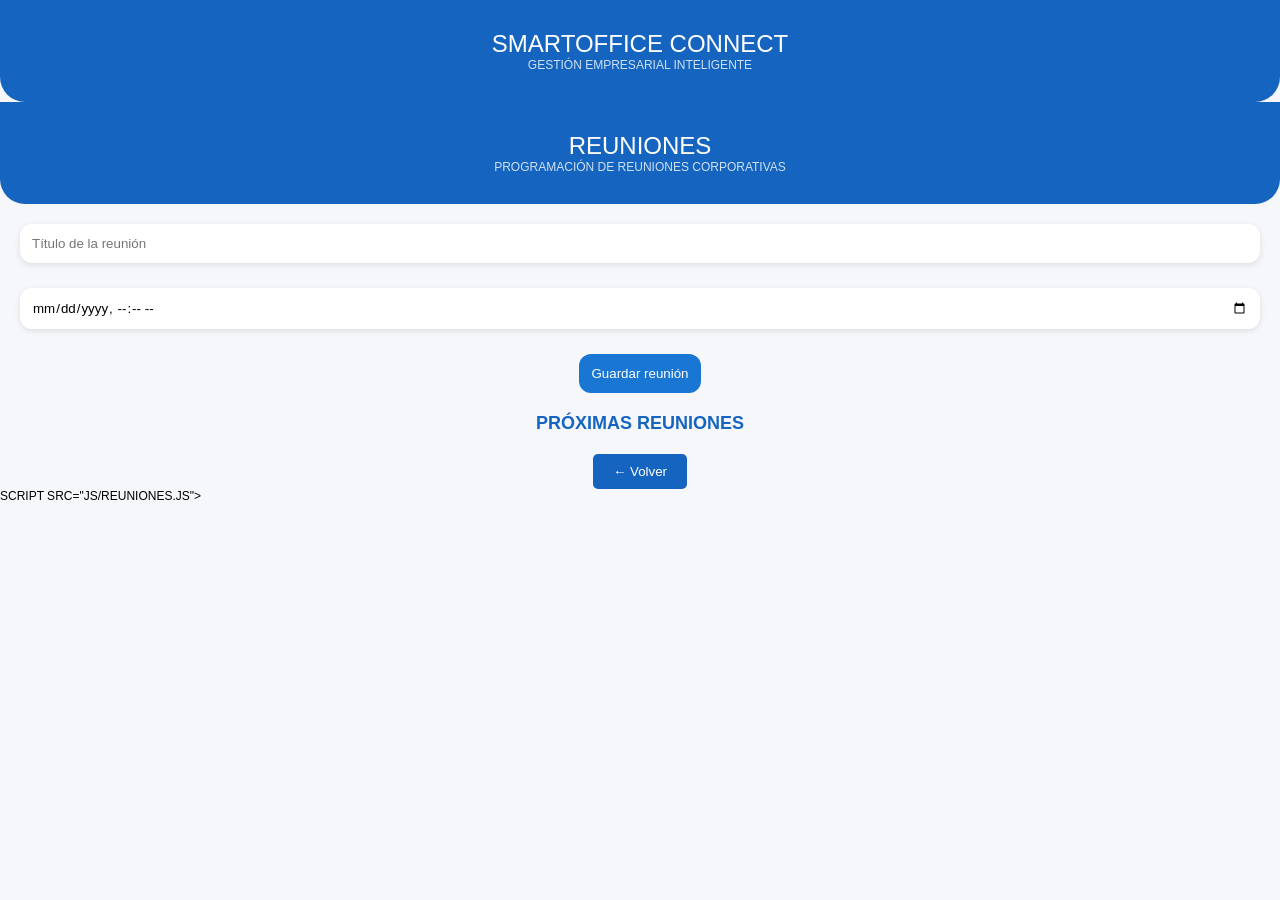
==== www/reuniones.html @ 47fc0c42 "se crea pantalla principal y area de comnicación" ====
<!doctype html>
<!--
    Licensed to the Apache Software Foundation (ASF) under one
    or more contributor license agreements.  See the NOTICE file
    distributed with this work for additional information
    regarding copyright ownership.  The ASF licenses this file
    to you under the Apache License, Version 2.0 (the
    "License"); you may not use this file except in compliance
    with the License.  You may obtain a copy of the License at

    http://www.apache.org/licenses/LICENSE-2.0

    Unless required by applicable law or agreed to in writing,
    software distributed under the License is distributed on an
    "AS IS" BASIS, WITHOUT WARRANTIES OR CONDITIONS OF ANY
     KIND, either express or implied.  See the License for the
    specific language governing permissions and limitations
    under the License.
-->
<html>
  <head>
    <meta charset="utf-8" />
    <!--
        Customize this policy to fit your own app's needs. For more guidance, please refer to the docs:
            https://cordova.apache.org/docs/en/latest/
        Some notes:
            * https://ssl.gstatic.com is required only on Android and is needed for TalkBack to function properly
            * Disables use of inline scripts in order to mitigate risk of XSS vulnerabilities. To change this:
                * Enable inline JS: add 'unsafe-inline' to default-src
        -->
    <meta
      http-equiv="Content-Security-Policy"
      content="default-src 'self' data: https://ssl.gstatic.com 'unsafe-eval'; style-src 'self' 'unsafe-inline'; media-src *; img-src 'self' data: content:;"
    />
    <meta name="format-detection" content="telephone=no" />
    <meta name="msapplication-tap-highlight" content="no" />
    <meta
      name="viewport"
      content="initial-scale=1, width=device-width, viewport-fit=cover"
    />
    <meta name="color-scheme" content="light dark" />
    <link rel="stylesheet" href="css/index.css" />
    <link rel="stylesheet" href="css/style.css" />
    <title>Hello World</title>
  </head>
  <body>
    <div class="header">
      <h1>SmartOffice Connect</h1>
      <p>Gestión empresarial inteligente</p>
    </div>

    <body>

    <div class="header">
        <h1>Reuniones</h1>
        <p>Programación de reuniones corporativas</p>
    </div>

    <main>

        <div class="formulario">

            <input
                type="text"
                id="titulo"
                placeholder="Título de la reunión">

            <input
                type="datetime-local"
                id="fecha">

            <button id="btnGuardar">
                Guardar reunión
            </button>

        </div>

        <div class="lista-reuniones">

            <h2>Próximas reuniones</h2>

            <ul id="listaReuniones"></ul>

        </div>

        <button
            id="btnVolver"
            class="btn-volver">

            ← Volver

        </button>

    <script src="cordova.js"></script>
    <script src="js/index.js"></script>
    <script src="js/app.js"></script>
    script src="js/reuniones.js"></script>
  </body>
</html>
---- www/css/index.css ----
/**
    Licensed to the Apache Software Foundation (ASF) under one
    or more contributor license agreements.  See the NOTICE file
    distributed with this work for additional information
    regarding copyright ownership.  The ASF licenses this file
    to you under the Apache License, Version 2.0 (the
    "License"); you may not use this file except in compliance
    with the License.  You may obtain a copy of the License at

        http://www.apache.org/licenses/LICENSE-2.0

    Unless required by applicable law or agreed to in writing,
    software distributed under the License is distributed on an
    "AS IS" BASIS, WITHOUT WARRANTIES OR CONDITIONS OF ANY
    KIND, either express or implied.  See the License for the
    specific language governing permissions and limitations
    under the License.
*/

* {
    -webkit-tap-highlight-color: rgba(0,0,0,0); /* make transparent link selection, adjust last value opacity 0 to 1.0 */
    box-sizing: border-box;
}

html {
    overscroll-behavior: none;
}

body {
    -webkit-touch-callout: none;                /* prevent callout to copy image, etc when tap to hold */
    -webkit-text-size-adjust: none;             /* prevent webkit from resizing text to fit */
    -webkit-user-select: none;                  /* prevent copy paste, to allow, change 'none' to 'text' */
    background-color:#E4E4E4;
    background-image:linear-gradient(to bottom, #A7A7A7 0%, #E4E4E4 51%);
    font-family: system-ui, -apple-system, -apple-system-font, 'Segoe UI', 'Roboto', sans-serif;
    font-size:12px;
    height:100vh;
    margin:0px;
    padding:0px;
    /* Padding to avoid the "unsafe" areas behind notches in the screen */
    padding: env(safe-area-inset-top, 0px) env(safe-area-inset-right, 0px) env(safe-area-inset-bottom, 0px) env(safe-area-inset-left, 0px);
    text-size-adjust: none;
    text-transform:uppercase;
    user-select: none;
    width:100%;
}

/* Portrait layout (default) */
.app {
    background:url(../img/logo.png) no-repeat center top; /* 170px x 200px */
    position:absolute;             /* position in the center of the screen */
    left:50%;
    top:50%;
    height:50px;                   /* text area height */
    width:225px;                   /* text area width */
    text-align:center;
    padding:180px 0px 0px 0px;     /* image height is 200px (bottom 20px are overlapped with text) */
    margin:-115px 0px 0px -112px;  /* offset vertical: half of image height and text area height */
                                   /* offset horizontal: half of text area width */
}

/* Landscape layout (with min-width) */
@media screen and (min-aspect-ratio: 1/1) and (min-width:400px) {
    .app {
        background-position:left center;
        padding:75px 0px 75px 170px;  /* padding-top + padding-bottom + text area = image height */
        margin:-90px 0px 0px -198px;  /* offset vertical: half of image height */
                                      /* offset horizontal: half of image width and text area width */
    }
}

h1 {
    font-size:24px;
    font-weight:normal;
    margin:0px;
    overflow:visible;
    padding:0px;
    text-align:center;
}

.event {
    border-radius:4px;
    color:#FFFFFF;
    font-size:12px;
    margin:0px 30px;
    padding:2px 0px;
}

.event.listening {
    background-color:#333333;
    display:block;
}

.event.received {
    background-color:#4B946A;
    display:none;
}

#deviceready.ready .event.listening { display: none; }
#deviceready.ready .event.received { display: block; }

@keyframes fade {
    from { opacity: 1.0; }
    50% { opacity: 0.4; }
    to { opacity: 1.0; }
}

.blink {
    -webkit-animation:fade 3000ms infinite;
    animation:fade 3000ms infinite;
}


@media screen and (prefers-color-scheme: dark) {
    body {
        background-image:linear-gradient(to bottom, #585858 0%, #1B1B1B 51%);
    }
}
---- www/css/style.css ----
*{
    margin:0;
    padding:0;
    box-sizing:border-box;
    font-family:Segoe UI, sans-serif;
}

body{
    background:#f5f7fa;
    font-family:'Segoe UI',sans-serif;
}

.header{
    background:#1565c0;
    color:white;
    text-align:center;
    padding:30px;
    border-radius:0 0 25px 25px;
}

.header p{
    opacity:.8;
}

h2 {
    color:#1565c0;
    text-align:center;
    margin:20px 0;
}

input {
    padding:10px;
    border-radius:5px;
    border:1px solid #ccc;
    width:100%;
    margin-bottom:15px;
}

button {
    padding:10px 20px;
    border:none;
    border-radius:5px;
    background:#1565c0;
    color:white;
    cursor:pointer;
    transition:.3s;
    display:block;
    margin:0 auto;
}

.contenedor_btn {
    display:flex;
    justify-content:center;
    gap:10px;
    margin-bottom:20px;
}


.contenedor{
    padding:20px;
    display:grid;
    grid-template-columns:1fr;
    gap:15px;
}

.card{
    background:white;
    padding:25px;
    border-radius:20px;
    box-shadow:0 4px 15px rgba(0,0,0,.1);
    text-align:center;
    cursor:pointer;
    transition:.3s;
    font-size:1.2rem;
}

.card:hover{
    transform:translateY(-5px);
}

.card h3{
    margin-top:10px;
    color:#1565c0;
}

.card p{
    color:#666;
}

/* Estilos para la lista de mensajes en la vista de chat */
#listaMensajes{
    list-style:none;
    padding:0;
    margin-top:20px;
}

#listaMensajes li{

    background:#cec4da;
    padding:12px;
    margin-bottom:10px;

    border-radius:12px;

    box-shadow:
        0 2px 6px rgba(0,0,0,.1);

    word-wrap:break-word;
    color:#333;
}

#listaContactos{
    list-style:none;
    padding:0;
    margin-top:20px;
    color:#1565c0;
}

.formulario{

    display:flex;
    flex-direction:column;
    gap:10px;

    margin:20px;
}

.formulario input{

    padding:12px;

    border:none;

    border-radius:12px;

    box-shadow:
        0 2px 6px rgba(0,0,0,.1);
}

.formulario button{

    background:#1976d2;

    color:white;

    border:none;

    padding:12px;

    border-radius:12px;
}

.lista-reuniones{

    margin:20px;
}

.lista-reuniones ul{

    list-style:none;

    padding:0;
}

.lista-reuniones li{

    background:white;

    padding:15px;

    margin-bottom:10px;

    border-radius:12px;

    box-shadow:
        0 2px 6px rgba(0,0,0,.1);
}
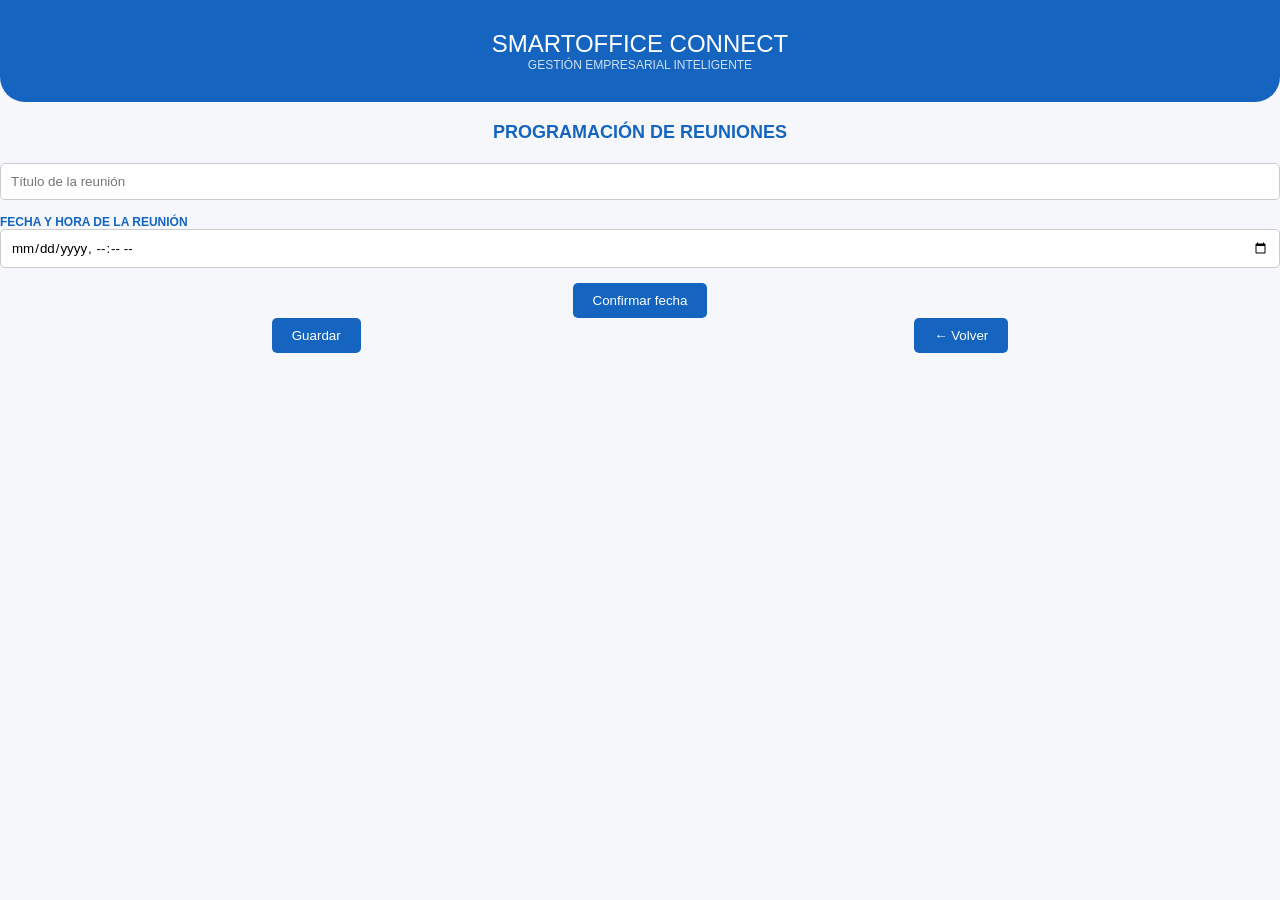
==== commit f17bc291: "se agrega área de reuniones, junto con funcionalidad de guardar reuniones y botón volver atrás" ====
--- a/www/reuniones.html
+++ b/www/reuniones.html
@@ -51,49 +51,48 @@
 
     <body>
 
-    <div class="header">
-        <h1>Reuniones</h1>
-        <p>Programación de reuniones corporativas</p>
-    </div>
+    <section id="vistaReuniones">
 
-    <main>
+        <h2>Programación de Reuniones</h2>
 
-        <div class="formulario">
+        <input
+            type="text"
+            id="titulo"
+            placeholder="Título de la reunión">
 
-            <input
-                type="text"
-                id="titulo"
-                placeholder="Título de la reunión">
+       <label for="fecha">
+    Fecha y hora de la reunión
+</label>
 
-            <input
-                type="datetime-local"
-                id="fecha">
+<input
+    type="datetime-local"
+    id="fecha">
+
+<button id="btnConfirmarFecha">
+    Confirmar fecha
+</button>
+
+<p id="fechaSeleccionada"></p>
+
+        <div class="contenedor_btn">
 
             <button id="btnGuardar">
-                Guardar reunión
+                Guardar
+            </button>
+
+            <button id="btnVolver">
+                ← Volver
             </button>
 
         </div>
 
-        <div class="lista-reuniones">
+        <ul id="listaReuniones"></ul>
 
-            <h2>Próximas reuniones</h2>
-
-            <ul id="listaReuniones"></ul>
-
-        </div>
-
-        <button
-            id="btnVolver"
-            class="btn-volver">
-
-            ← Volver
-
-        </button>
+    </section>
 
     <script src="cordova.js"></script>
     <script src="js/index.js"></script>
     <script src="js/app.js"></script>
-    script src="js/reuniones.js"></script>
+    <script src="js/reuniones.js"></script>
   </body>
 </html>
--- a/www/css/style.css
+++ b/www/css/style.css
@@ -99,12 +99,9 @@
     background:#cec4da;
     padding:12px;
     margin-bottom:10px;
-
     border-radius:12px;
-
     box-shadow:
         0 2px 6px rgba(0,0,0,.1);
-
     word-wrap:break-word;
     color:#333;
 }
@@ -117,7 +114,6 @@
 }
 
 .formulario{
-
     display:flex;
     flex-direction:column;
     gap:10px;
@@ -126,52 +122,37 @@
 }
 
 .formulario input{
-
     padding:12px;
-
     border:none;
-
     border-radius:12px;
-
     box-shadow:
         0 2px 6px rgba(0,0,0,.1);
 }
 
 .formulario button{
-
     background:#1976d2;
-
     color:white;
-
     border:none;
-
     padding:12px;
-
     border-radius:12px;
 }
 
-.lista-reuniones{
-
-    margin:20px;
+label{
+    font-weight:bold;
+    margin-bottom:5px;
+    color:#1565c0;
 }
 
-.lista-reuniones ul{
-
-    list-style:none;
-
-    padding:0;
+#listaReuniones{
+    list-style: none;
+    padding: 0;
 }
 
-.lista-reuniones li{
-
-    background:white;
-
-    padding:15px;
-
-    margin-bottom:10px;
-
-    border-radius:12px;
-
-    box-shadow:
-        0 2px 6px rgba(0,0,0,.1);
+#listaReuniones li{
+    background: #ffffff;
+    color: #333333; /* texto oscuro */
+    padding: 15px;
+    margin-bottom: 10px;
+    border-radius: 12px;
+    box-shadow: 0 2px 6px rgba(0,0,0,.1);
 }
